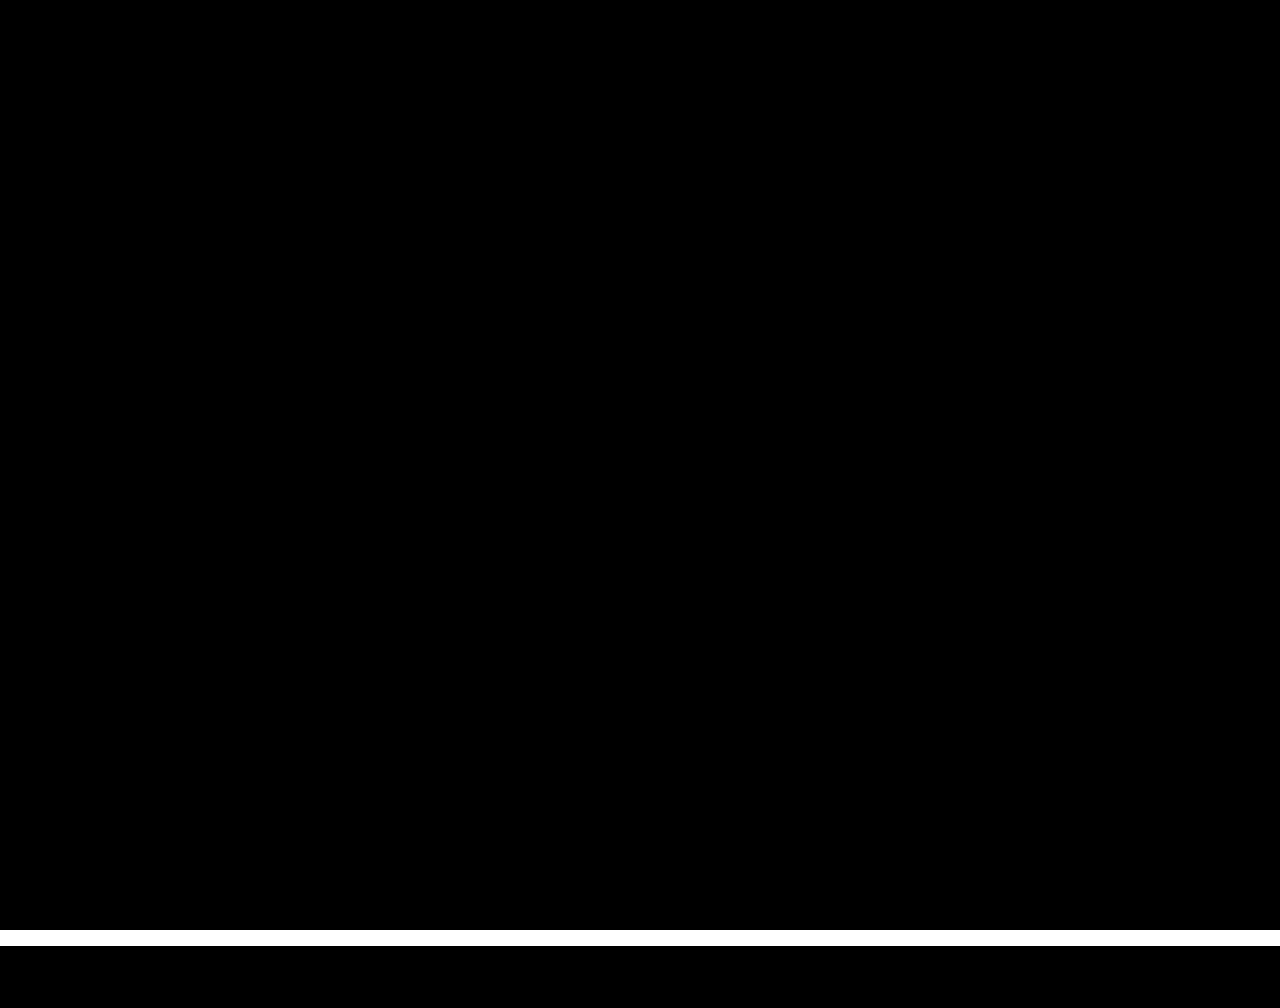
==== index.html @ ddb32c01 "init" ====
<!DOCTYPE html>
<html lang="en">
<head>
    <meta charset="UTF-8">
    <meta http-equiv="X-UA-Compatible" content="IE=edge">
    <meta name="viewport" content="width=device-width, initial-scale=1.0">
    <title>Old Man Game</title>
    <link rel="stylesheet" href="style.css">
</head>
<body>
    <canvas id="canvas"></canvas>
    <canvas id="imageLoader"></canvas>
    <script type="module"src="script.js"></script>
</body>
</html>
---- style.css ----
body{
    display: flex;
    margin:0;
    padding:0;
display:grid;
grid-template-rows: 100%;
align-items: center;
justify-items: center;
height:100vh;
background:black;
overflow: hidden;
}
#canvas{
    border:1pc solid white;
    cursor: none;
    width:100%;
    height:auto;
}
canvas{
    image-rendering: pixelated;
    background:transparent
}
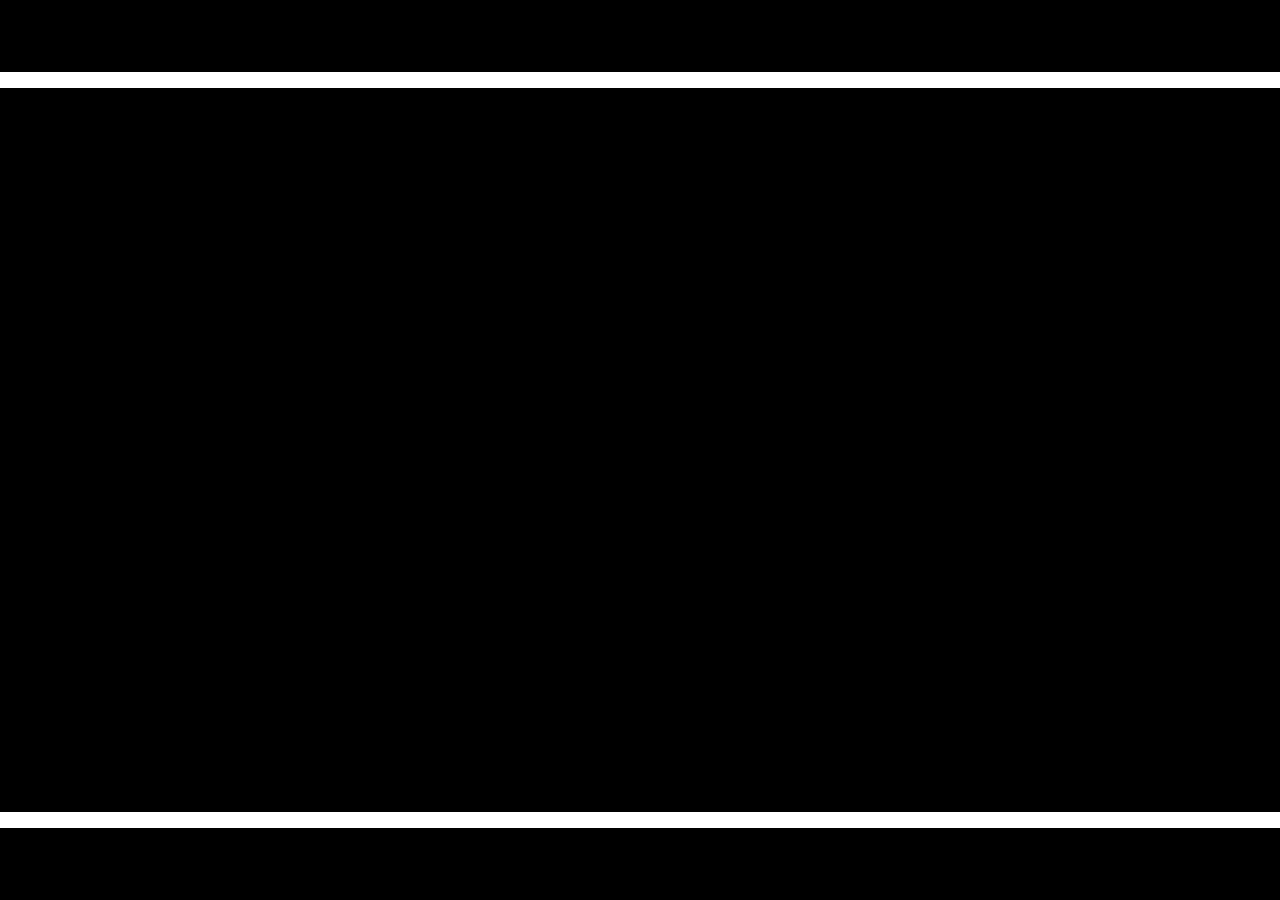
==== commit 29111315: "stabalize" ====
--- a/index.html
+++ b/index.html
@@ -9,7 +9,6 @@
 </head>
 <body>
     <canvas id="canvas"></canvas>
-    <canvas id="imageLoader"></canvas>
     <script type="module"src="script.js"></script>
 </body>
 </html>--- a/style.css
+++ b/style.css
@@ -18,5 +18,10 @@
 }
 canvas{
     image-rendering: pixelated;
-    background:transparent
+}
+#imageLoader{
+    position: fixed;
+    left:100vw;
+    width:0;
+    height:0;
 }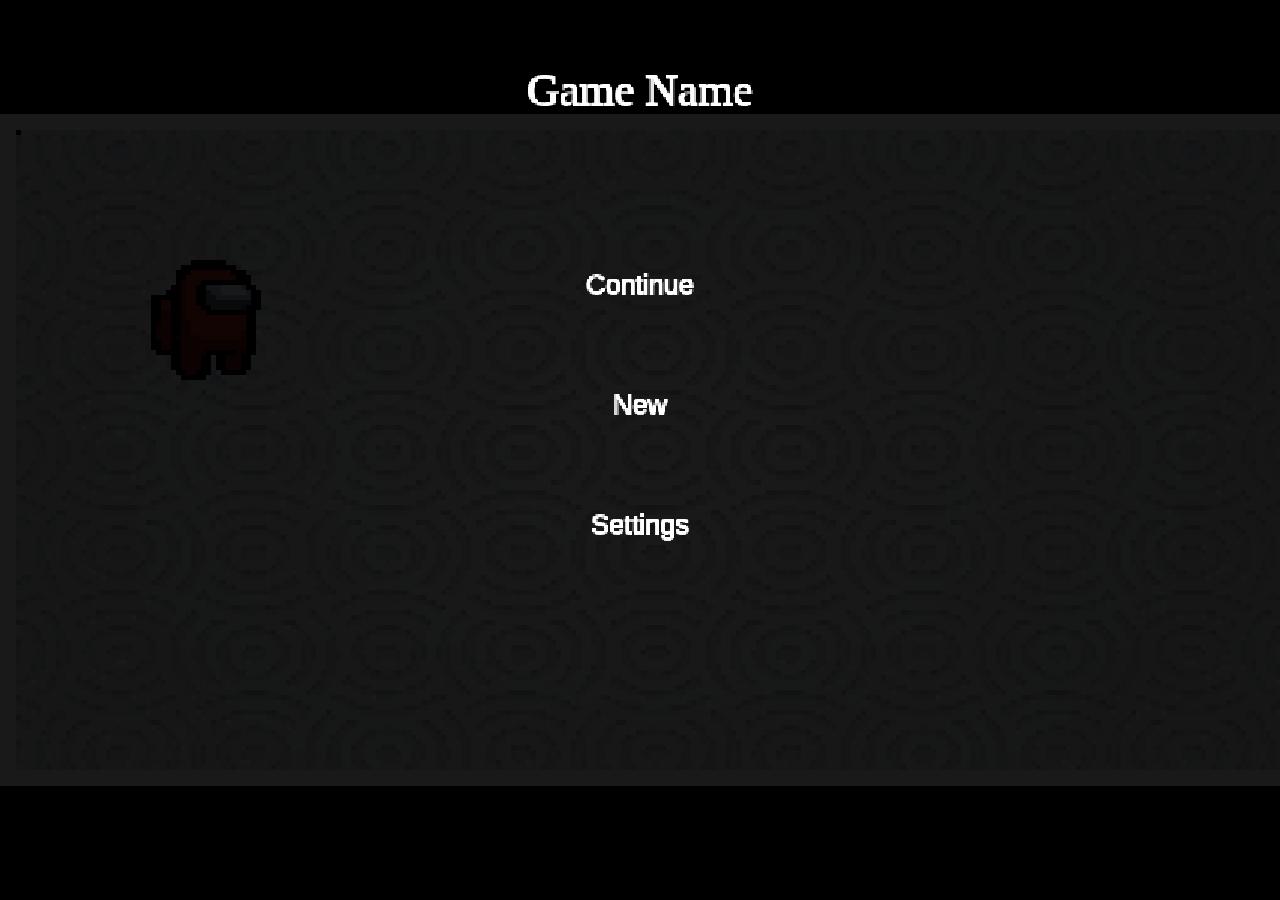
==== commit bc5a47ed: "menus" ====
--- a/index.html
+++ b/index.html
@@ -1,14 +1,18 @@
 <!DOCTYPE html>
 <html lang="en">
-<head>
-    <meta charset="UTF-8">
-    <meta http-equiv="X-UA-Compatible" content="IE=edge">
-    <meta name="viewport" content="width=device-width, initial-scale=1.0">
+  <head>
+    <meta charset="UTF-8" />
+    <meta http-equiv="X-UA-Compatible" content="IE=edge" />
+    <meta name="viewport" content="width=device-width, initial-scale=1.0" />
     <title>Old Man Game</title>
-    <link rel="stylesheet" href="style.css">
-</head>
-<body>
+    <link rel="stylesheet" href="style.css" />
+    <script id="menuHandler" src="menuHandler.js"></script>
+  </head>
+  <body>
+    <div id="menuCss"></div>
+    <div id="menuContainerContainer">
+    </div>
     <canvas id="canvas"></canvas>
-    <script type="module"src="script.js"></script>
-</body>
-</html>+    <script type="module" src="script.js" id="mainJs"></script>
+  </body>
+</html>
--- a/style.css
+++ b/style.css
@@ -1,27 +1,48 @@
-body{
-    display: flex;
-    margin:0;
-    padding:0;
-display:grid;
-grid-template-rows: 100%;
-align-items: center;
-justify-items: center;
-height:100vh;
-background:black;
-overflow: hidden;
+svg{
+  position: fixed;
 }
-#canvas{
-    border:1pc solid white;
-    cursor: none;
-    width:100%;
-    height:auto;
+body {
+  display: flex;
+  margin: 0;
+  padding: 0;
+  display: grid;
+  grid-template-rows: 100%;
+  align-items: center;
+  justify-items: center;
+  height: 100vh;
+  background: black;
+  overflow: hidden;
 }
-canvas{
-    image-rendering: pixelated;
+#canvas {
+  border: 1pc solid white;
+  cursor: none;
+  width: 100%;
+  height: auto;
+  position:fixed;
+  left:0;
+  top:auto;
+  z-index:0;
 }
-#imageLoader{
-    position: fixed;
-    left:100vw;
-    width:0;
-    height:0;
+canvas {
+  image-rendering: pixelated;
+  background-color: transparent;
+}
+#imageLoader {
+  position: fixed;
+  left: 100vw;
+  width: 0;
+  height: 0;
+}
+#menuContainerContainer{
+  position: fixed;
+  left:0;
+  top:0;
+  width:100%;
+  height:100%;
+  z-index:1;
+}
+.menuContainer{
+  position: relative;
+  width:100%;
+  height:100%;
 }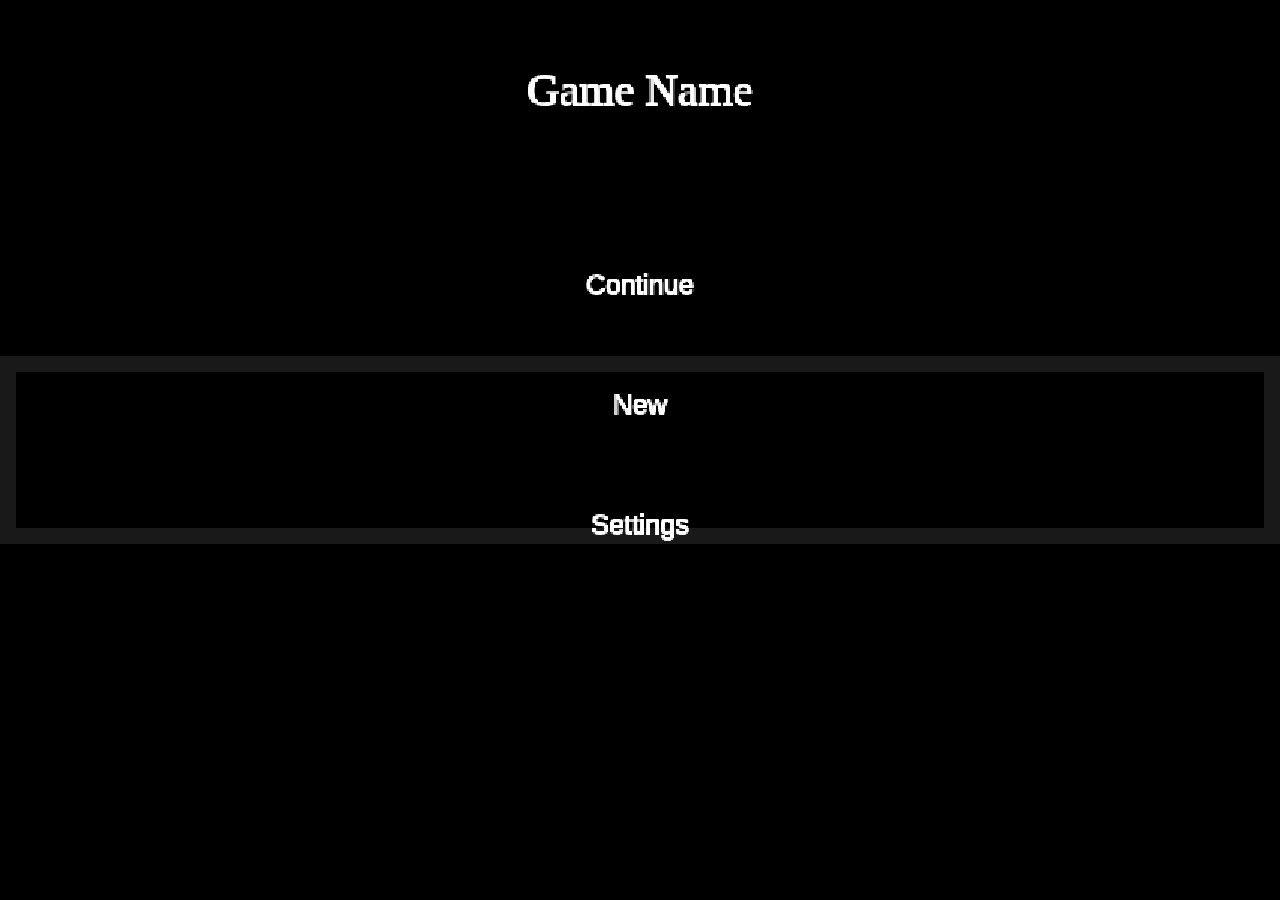
==== commit 448da190: "update" ====
--- a/index.html
+++ b/index.html
@@ -6,13 +6,15 @@
     <meta name="viewport" content="width=device-width, initial-scale=1.0" />
     <title>Old Man Game</title>
     <link rel="stylesheet" href="style.css" />
-    <script id="menuHandler" src="menuHandler.js"></script>
+    <script id="menuHandler" src="./MenuHandling/menuHandler.js"></script>
+    <link rel="shortcut icon" href="Moon.png" type="image/x-icon">
   </head>
   <body>
     <div id="menuCss"></div>
     <div id="menuContainerContainer">
     </div>
     <canvas id="canvas"></canvas>
+    <script src="./gpu-browser.min.js"></script>
     <script type="module" src="script.js" id="mainJs"></script>
   </body>
 </html>
--- a/style.css
+++ b/style.css
@@ -16,7 +16,7 @@
 #canvas {
   border: 1pc solid white;
   cursor: none;
-  width: 100%;
+  width: calc(100% - 2pc);
   height: auto;
   position:fixed;
   left:0;
@@ -45,4 +45,4 @@
   position: relative;
   width:100%;
   height:100%;
-}+}
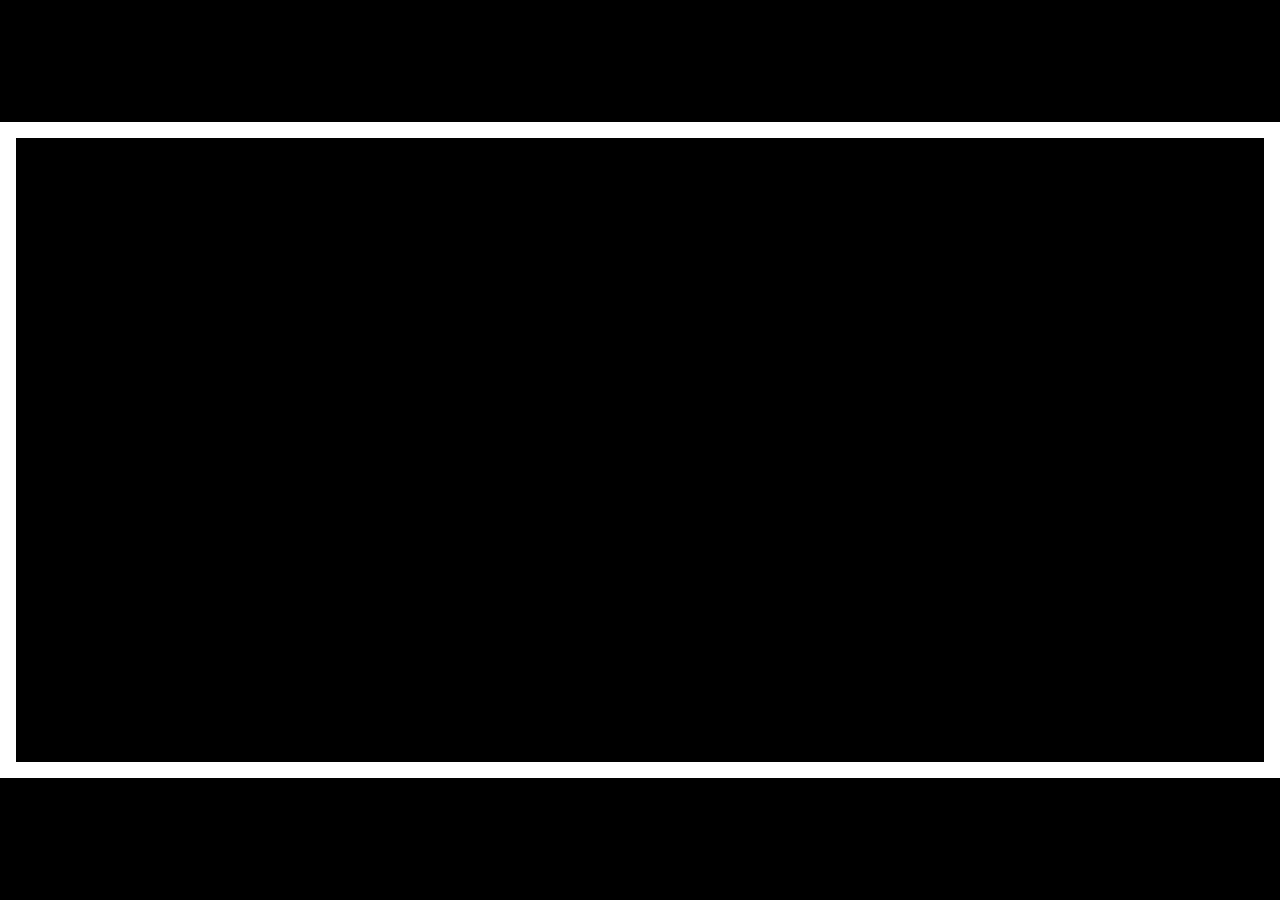
==== commit d831e956: "Update index.html" ====
--- a/index.html
+++ b/index.html
@@ -14,7 +14,6 @@
     <div id="menuContainerContainer">
     </div>
     <canvas id="canvas"></canvas>
-    <script src="./gpu-browser.min.js"></script>
     <script type="module" src="script.js" id="mainJs"></script>
   </body>
 </html>
